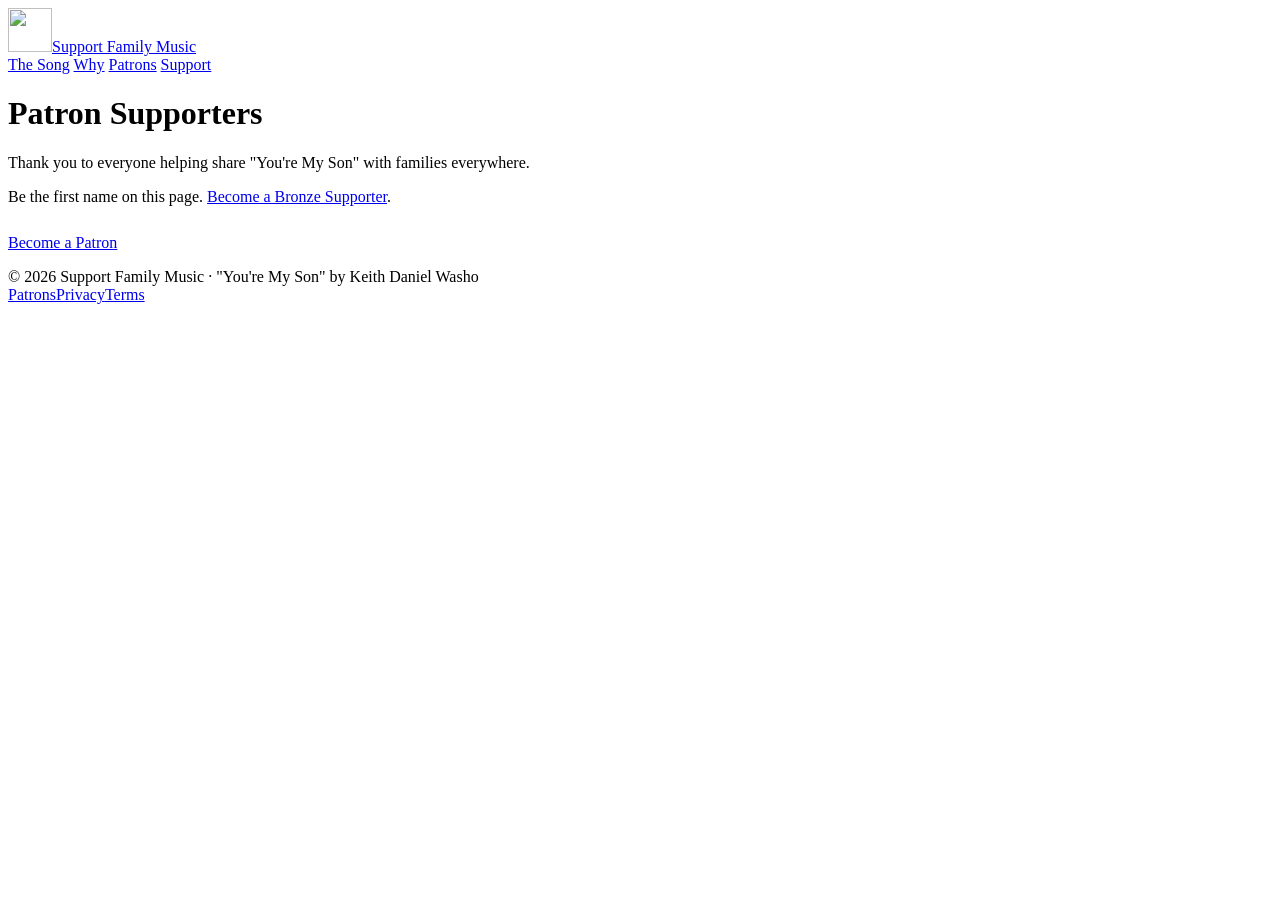
==== public/patrons.html @ dd42dfaf "Rebuild SupportFamilyMusic.com as a static Cloudflare Pages site Home, patrons, thank-you, privacy a" ====
<!DOCTYPE html>
<html lang="en">
<head>
  <meta charset="utf-8">
  <meta name="viewport" content="width=device-width, initial-scale=1">
  <title>Patron Supporters | Support Family Music</title>
  <meta name="description" content="The patrons supporting the song You're My Son.">
  <link rel="icon" href="/favicon.png">
  <link rel="preconnect" href="https://fonts.googleapis.com">
  <link rel="preconnect" href="https://fonts.gstatic.com" crossorigin>
  <link href="https://fonts.googleapis.com/css2?family=Wix+Madefor+Display:wght@600;700;800&family=Wix+Madefor+Text:wght@400;600;700&display=swap" rel="stylesheet">
  <link rel="stylesheet" href="/style.css">
</head>
<body>
  <header class="site-header">
    <div class="wrap">
      <a class="brand" href="/"><img src="/img/logo-small.webp" alt="" width="44" height="44"><span>Support Family Music</span></a>
      <nav class="nav">
        <a href="/#song">The Song</a>
        <a href="/#why">Why</a>
        <a href="/patrons">Patrons</a>
        <a class="cta" href="/#support">Support</a>
      </nav>
    </div>
  </header>
  <main class="page">
    <div class="wrap">
      <div class="panel">
        <h1>Patron Supporters</h1>
        <p>Thank you to everyone helping share "You're My Son" with families everywhere.</p>
        <ul class="patron-list" id="patrons"></ul>
        <p id="patrons-empty" hidden>Be the first name on this page. <a href="/#support">Become a Bronze Supporter</a>.</p>
        <p style="margin-top:28px"><a class="btn" href="/#support">Become a Patron</a></p>
      </div>
      <script>
        fetch("/api/patrons").then(function (r) { return r.json(); }).then(function (d) {
          var list = document.getElementById("patrons");
          (d.patrons || []).forEach(function (n) { var li = document.createElement("li"); li.textContent = n; list.appendChild(li); });
          if (!(d.patrons || []).length) document.getElementById("patrons-empty").hidden = false;
        }).catch(function () { document.getElementById("patrons-empty").hidden = false; });
      </script>
    </div>
  </main>
  <footer class="site-footer">
    <div class="wrap">
      <div>© <span id="year">2026</span> Support Family Music · "You're My Son" by Keith Daniel Washo</div>
      <div><a href="/patrons">Patrons</a><a href="/privacy">Privacy</a><a href="/terms">Terms</a></div>
    </div>
  </footer>
  <script>document.getElementById("year").textContent = new Date().getFullYear();</script>
</body>
</html>
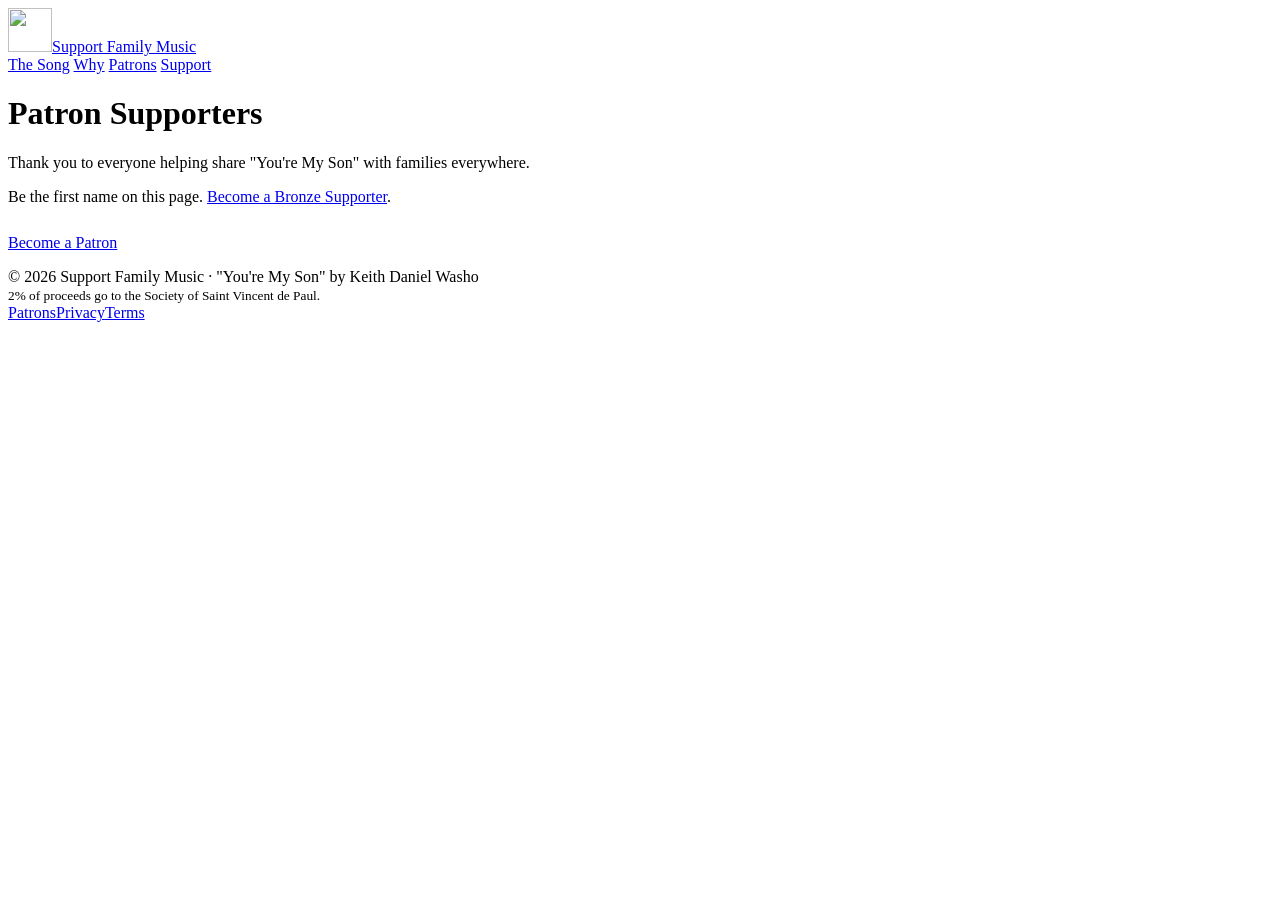
==== commit 79e37ac0: "Tee $14, new YouTube video, 2% Saint Vincent de Paul pledge Co-Authored-By: Claude Opus 5.5 <noreply" ====
--- a/public/patrons.html
+++ b/public/patrons.html
@@ -43,7 +43,7 @@
   </main>
   <footer class="site-footer">
     <div class="wrap">
-      <div>© <span id="year">2026</span> Support Family Music · "You're My Son" by Keith Daniel Washo</div>
+      <div>© <span id="year">2026</span> Support Family Music · "You're My Son" by Keith Daniel Washo<br><small>2% of proceeds go to the Society of Saint Vincent de Paul.</small></div>
       <div><a href="/patrons">Patrons</a><a href="/privacy">Privacy</a><a href="/terms">Terms</a></div>
     </div>
   </footer>
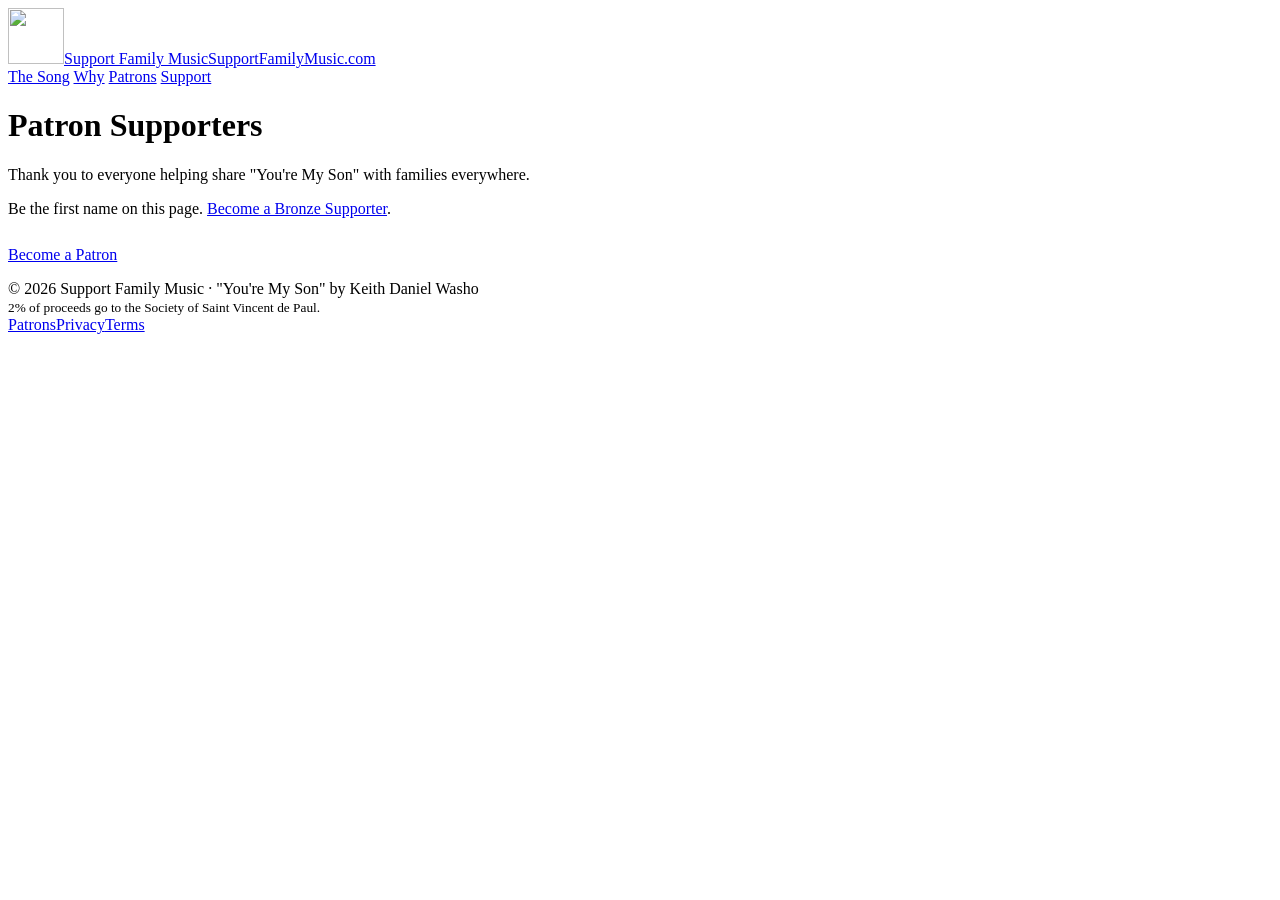
==== commit 0461df35: "Bigger, more prominent Support Family Music name in header and hero Co-Authored-By: Claude Opus 5.5 " ====
--- a/public/patrons.html
+++ b/public/patrons.html
@@ -14,7 +14,7 @@
 <body>
   <header class="site-header">
     <div class="wrap">
-      <a class="brand" href="/"><img src="/img/logo-small.webp" alt="" width="44" height="44"><span>Support Family Music</span></a>
+      <a class="brand" href="/" aria-label="SupportFamilyMusic.com home"><img src="/img/logo-small.webp" alt="" width="56" height="56"><span class="brand-text"><span class="brand-name">Support Family Music</span><span class="brand-url">SupportFamilyMusic.com</span></span></a>
       <nav class="nav">
         <a href="/#song">The Song</a>
         <a href="/#why">Why</a>
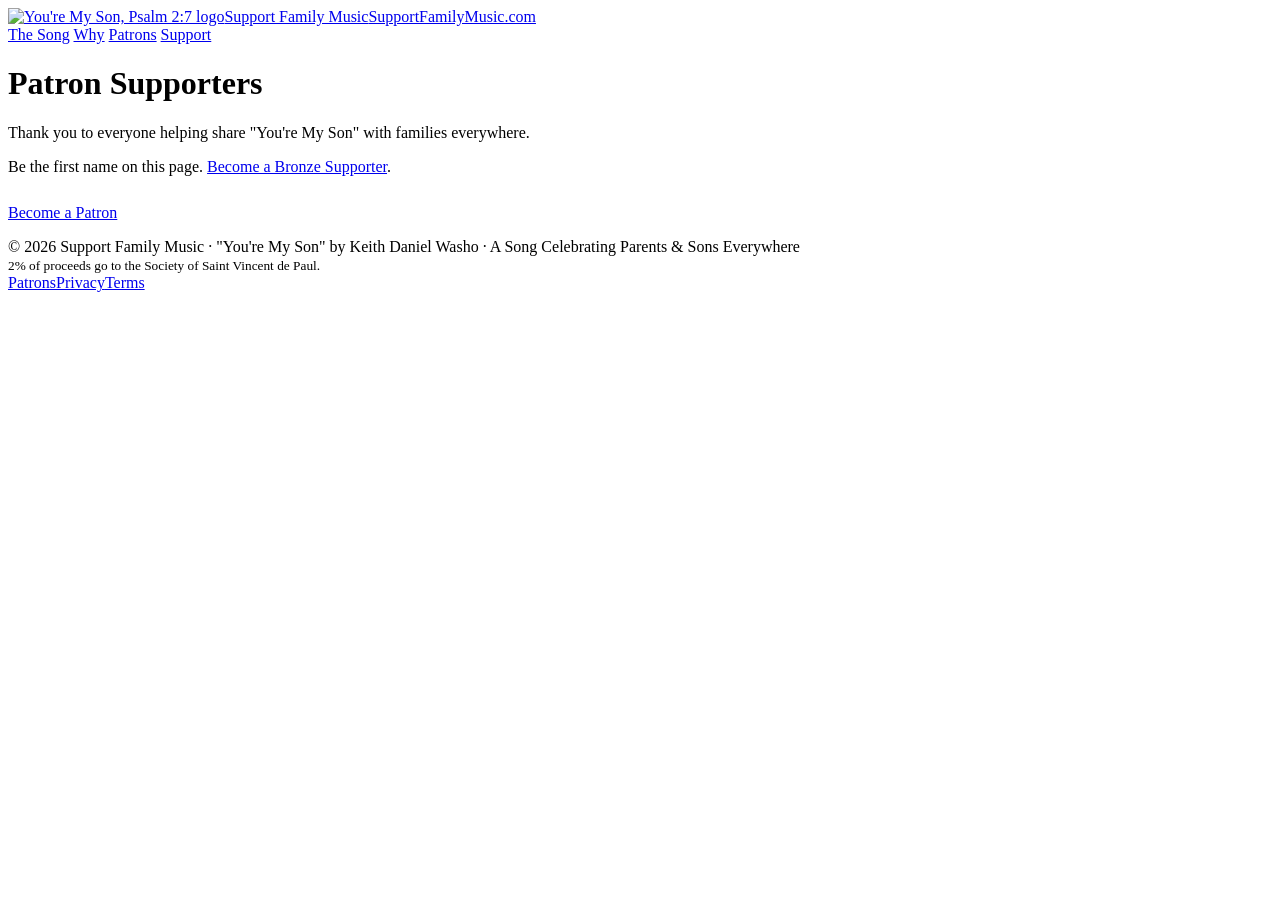
==== commit e96cc056: "Match the original design: official logo, palette, full product details Co-Authored-By: Claude Opus " ====
--- a/public/patrons.html
+++ b/public/patrons.html
@@ -14,7 +14,7 @@
 <body>
   <header class="site-header">
     <div class="wrap">
-      <a class="brand" href="/" aria-label="SupportFamilyMusic.com home"><img src="/img/logo-small.webp" alt="" width="56" height="56"><span class="brand-text"><span class="brand-name">Support Family Music</span><span class="brand-url">SupportFamilyMusic.com</span></span></a>
+      <a class="brand" href="/" aria-label="SupportFamilyMusic.com home"><img src="/img/youre-my-son-logo.webp" alt="You're My Son, Psalm 2:7 logo" width="56" height="56"><span class="brand-text"><span class="brand-name">Support Family Music</span><span class="brand-url">SupportFamilyMusic.com</span></span></a>
       <nav class="nav">
         <a href="/#song">The Song</a>
         <a href="/#why">Why</a>
@@ -43,7 +43,7 @@
   </main>
   <footer class="site-footer">
     <div class="wrap">
-      <div>© <span id="year">2026</span> Support Family Music · "You're My Son" by Keith Daniel Washo<br><small>2% of proceeds go to the Society of Saint Vincent de Paul.</small></div>
+      <div>© <span id="year">2026</span> Support Family Music · "You're My Son" by Keith Daniel Washo · A Song Celebrating Parents &amp; Sons Everywhere<br><small>2% of proceeds go to the Society of Saint Vincent de Paul.</small></div>
       <div><a href="/patrons">Patrons</a><a href="/privacy">Privacy</a><a href="/terms">Terms</a></div>
     </div>
   </footer>
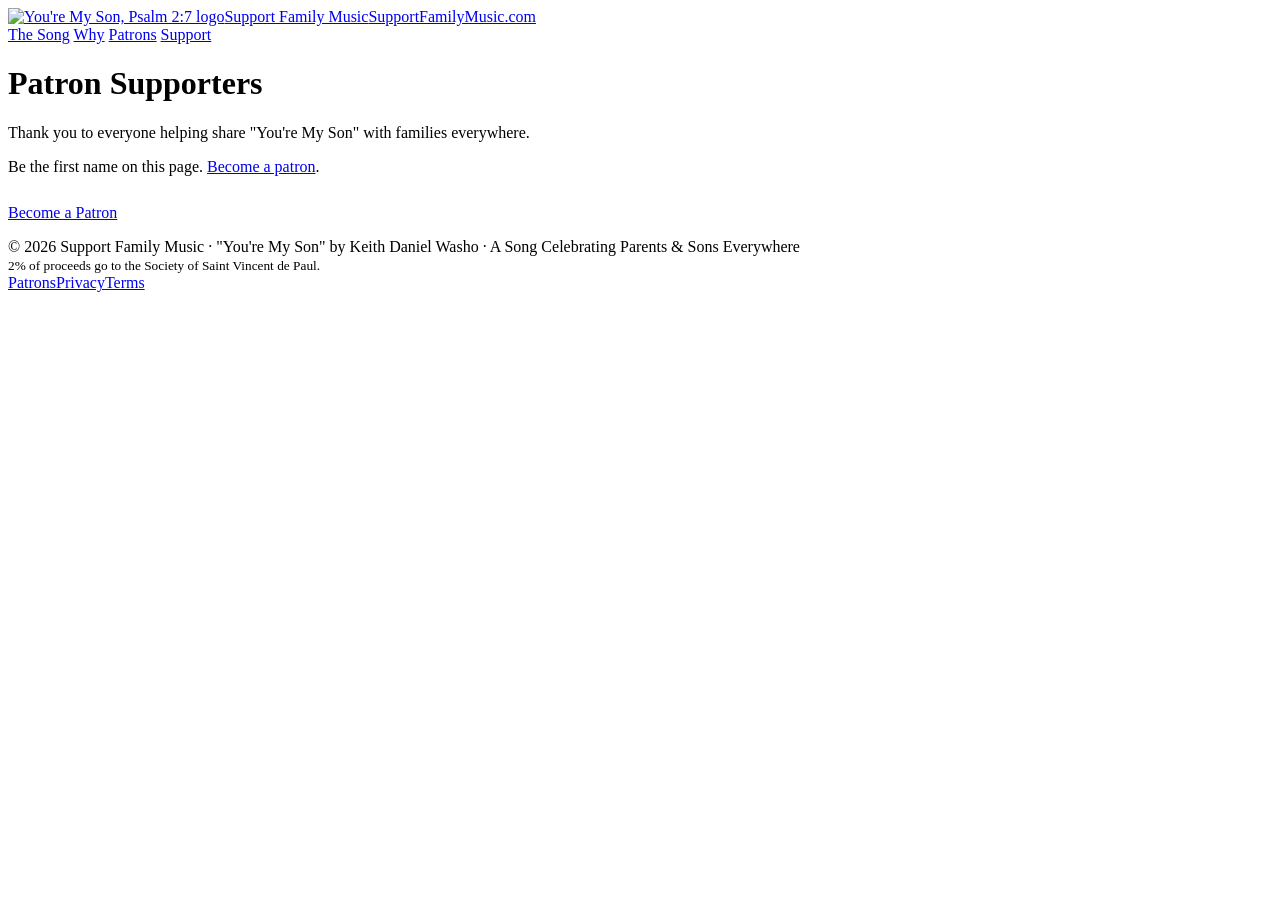
==== commit ffaa9702: "Add Silver ($14.99, tee) and Gold ($24.99, dad hat) patron tiers Patron tiers get their own section;" ====
--- a/public/patrons.html
+++ b/public/patrons.html
@@ -28,14 +28,22 @@
       <div class="panel">
         <h1>Patron Supporters</h1>
         <p>Thank you to everyone helping share "You're My Son" with families everywhere.</p>
-        <ul class="patron-list" id="patrons"></ul>
-        <p id="patrons-empty" hidden>Be the first name on this page. <a href="/#support">Become a Bronze Supporter</a>.</p>
-        <p style="margin-top:28px"><a class="btn" href="/#support">Become a Patron</a></p>
+        <div id="patrons"></div>
+        <p id="patrons-empty" hidden>Be the first name on this page. <a href="/#patron">Become a patron</a>.</p>
+        <p style="margin-top:28px"><a class="btn" href="/#patron">Become a Patron</a></p>
       </div>
       <script>
         fetch("/api/patrons").then(function (r) { return r.json(); }).then(function (d) {
-          var list = document.getElementById("patrons");
-          (d.patrons || []).forEach(function (n) { var li = document.createElement("li"); li.textContent = n; list.appendChild(li); });
+          var box = document.getElementById("patrons");
+          ["Gold", "Silver", "Bronze"].forEach(function (tier) {
+            var names = (d.patrons || []).filter(function (p) { return p.tier === tier; });
+            if (!names.length) return;
+            var sec = document.createElement("section"); sec.className = "patron-tier";
+            var h = document.createElement("h2"); h.textContent = tier + " Supporters"; sec.appendChild(h);
+            var ul = document.createElement("ul"); ul.className = "patron-list";
+            names.forEach(function (p) { var li = document.createElement("li"); li.textContent = p.name; ul.appendChild(li); });
+            sec.appendChild(ul); box.appendChild(sec);
+          });
           if (!(d.patrons || []).length) document.getElementById("patrons-empty").hidden = false;
         }).catch(function () { document.getElementById("patrons-empty").hidden = false; });
       </script>
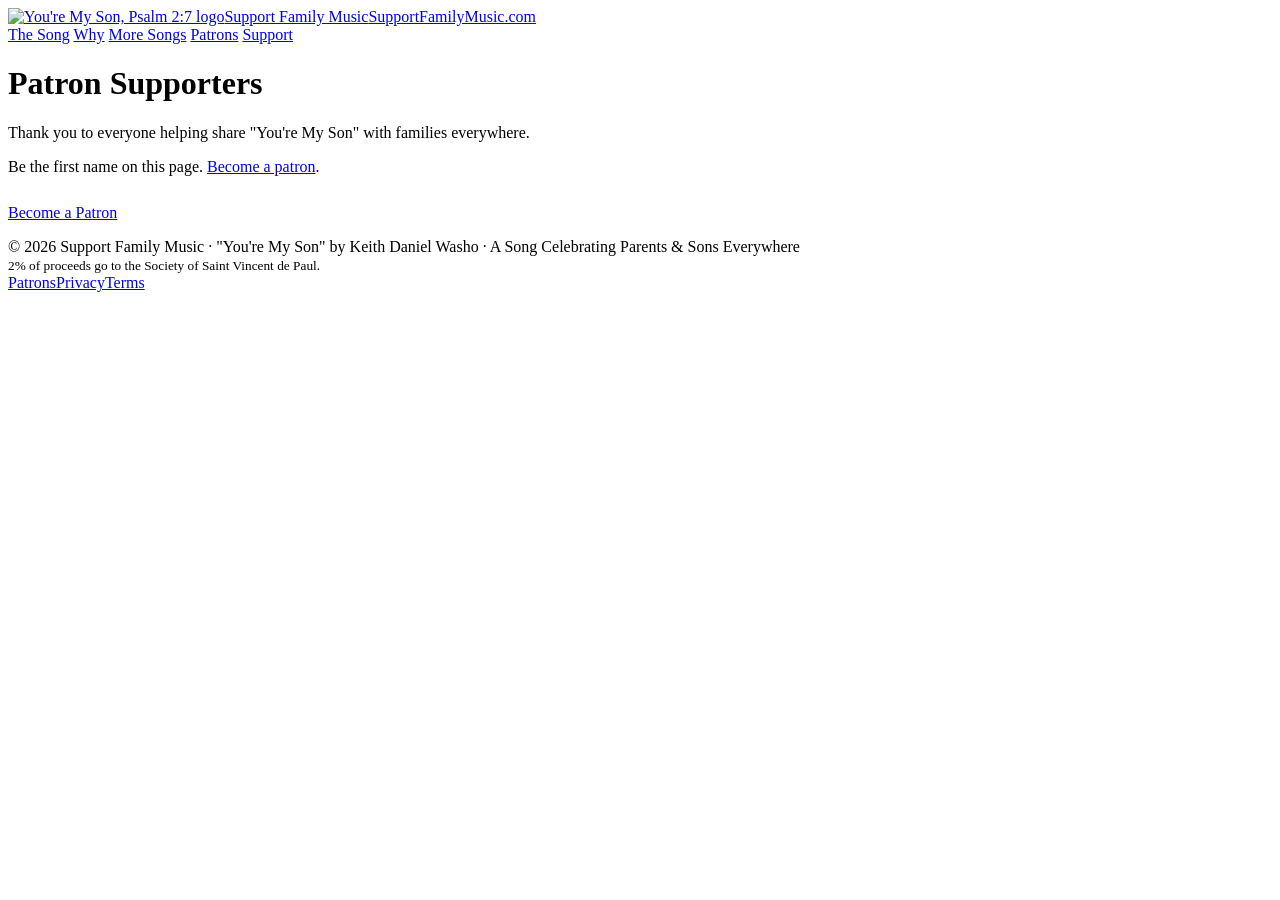
==== commit bb000d0a: "Add More Songs section: Daughter Song, Christmas Family Time, Gabriel Each card plays its YouTube vi" ====
--- a/public/patrons.html
+++ b/public/patrons.html
@@ -18,6 +18,7 @@
       <nav class="nav">
         <a href="/#song">The Song</a>
         <a href="/#why">Why</a>
+        <a href="/#more-songs">More Songs</a>
         <a href="/patrons">Patrons</a>
         <a class="cta" href="/#support">Support</a>
       </nav>
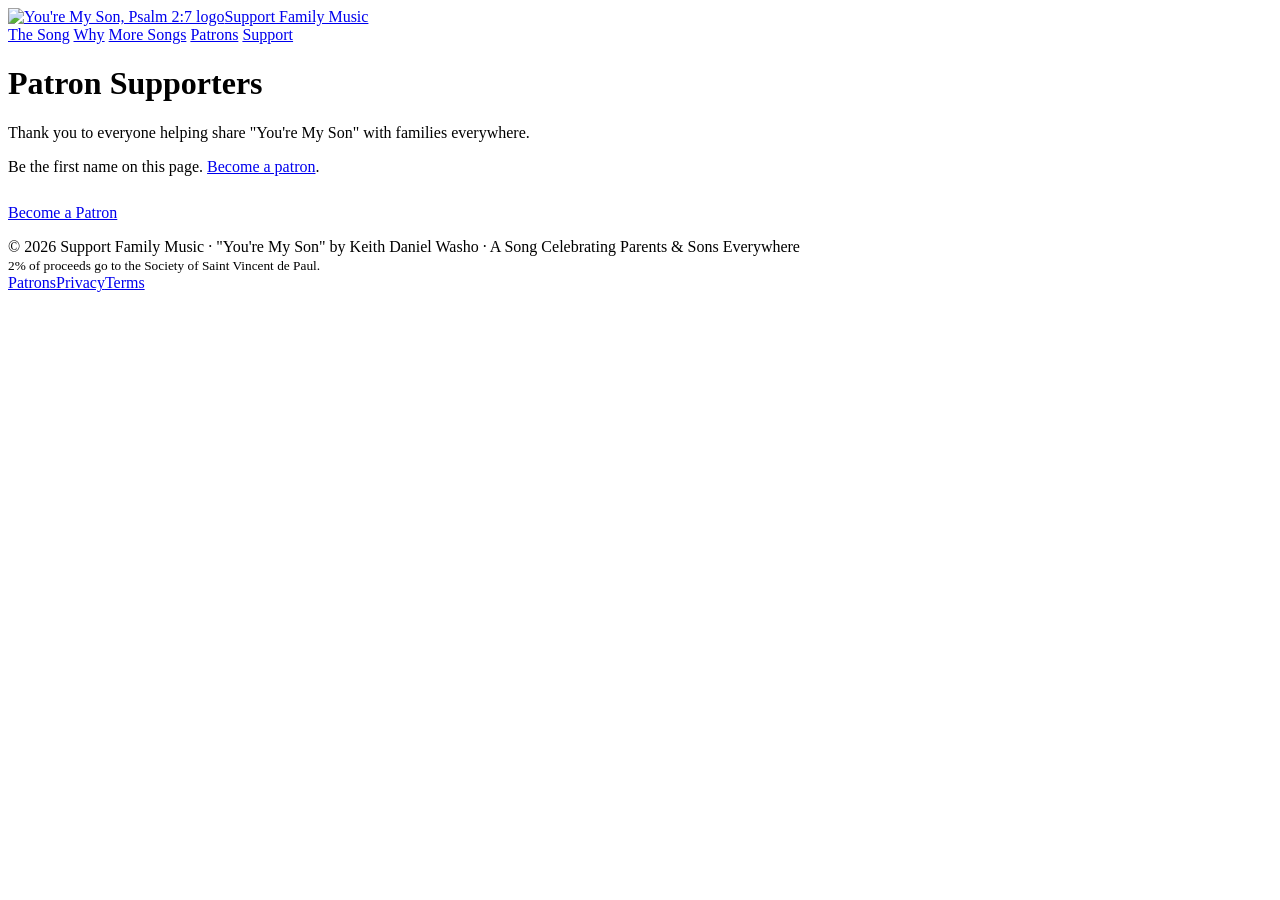
==== commit 5625814f: "Header: show Support Family Music only once (remove the .com line) Co-Authored-By: Claude Opus 5.5 <" ====
--- a/public/patrons.html
+++ b/public/patrons.html
@@ -14,7 +14,7 @@
 <body>
   <header class="site-header">
     <div class="wrap">
-      <a class="brand" href="/" aria-label="SupportFamilyMusic.com home"><img src="/img/youre-my-son-logo.webp" alt="You're My Son, Psalm 2:7 logo" width="56" height="56"><span class="brand-text"><span class="brand-name">Support Family Music</span><span class="brand-url">SupportFamilyMusic.com</span></span></a>
+      <a class="brand" href="/" aria-label="SupportFamilyMusic.com home"><img src="/img/youre-my-son-logo.webp" alt="You're My Son, Psalm 2:7 logo" width="56" height="56"><span class="brand-text"><span class="brand-name">Support Family Music</span></span></a>
       <nav class="nav">
         <a href="/#song">The Song</a>
         <a href="/#why">Why</a>
